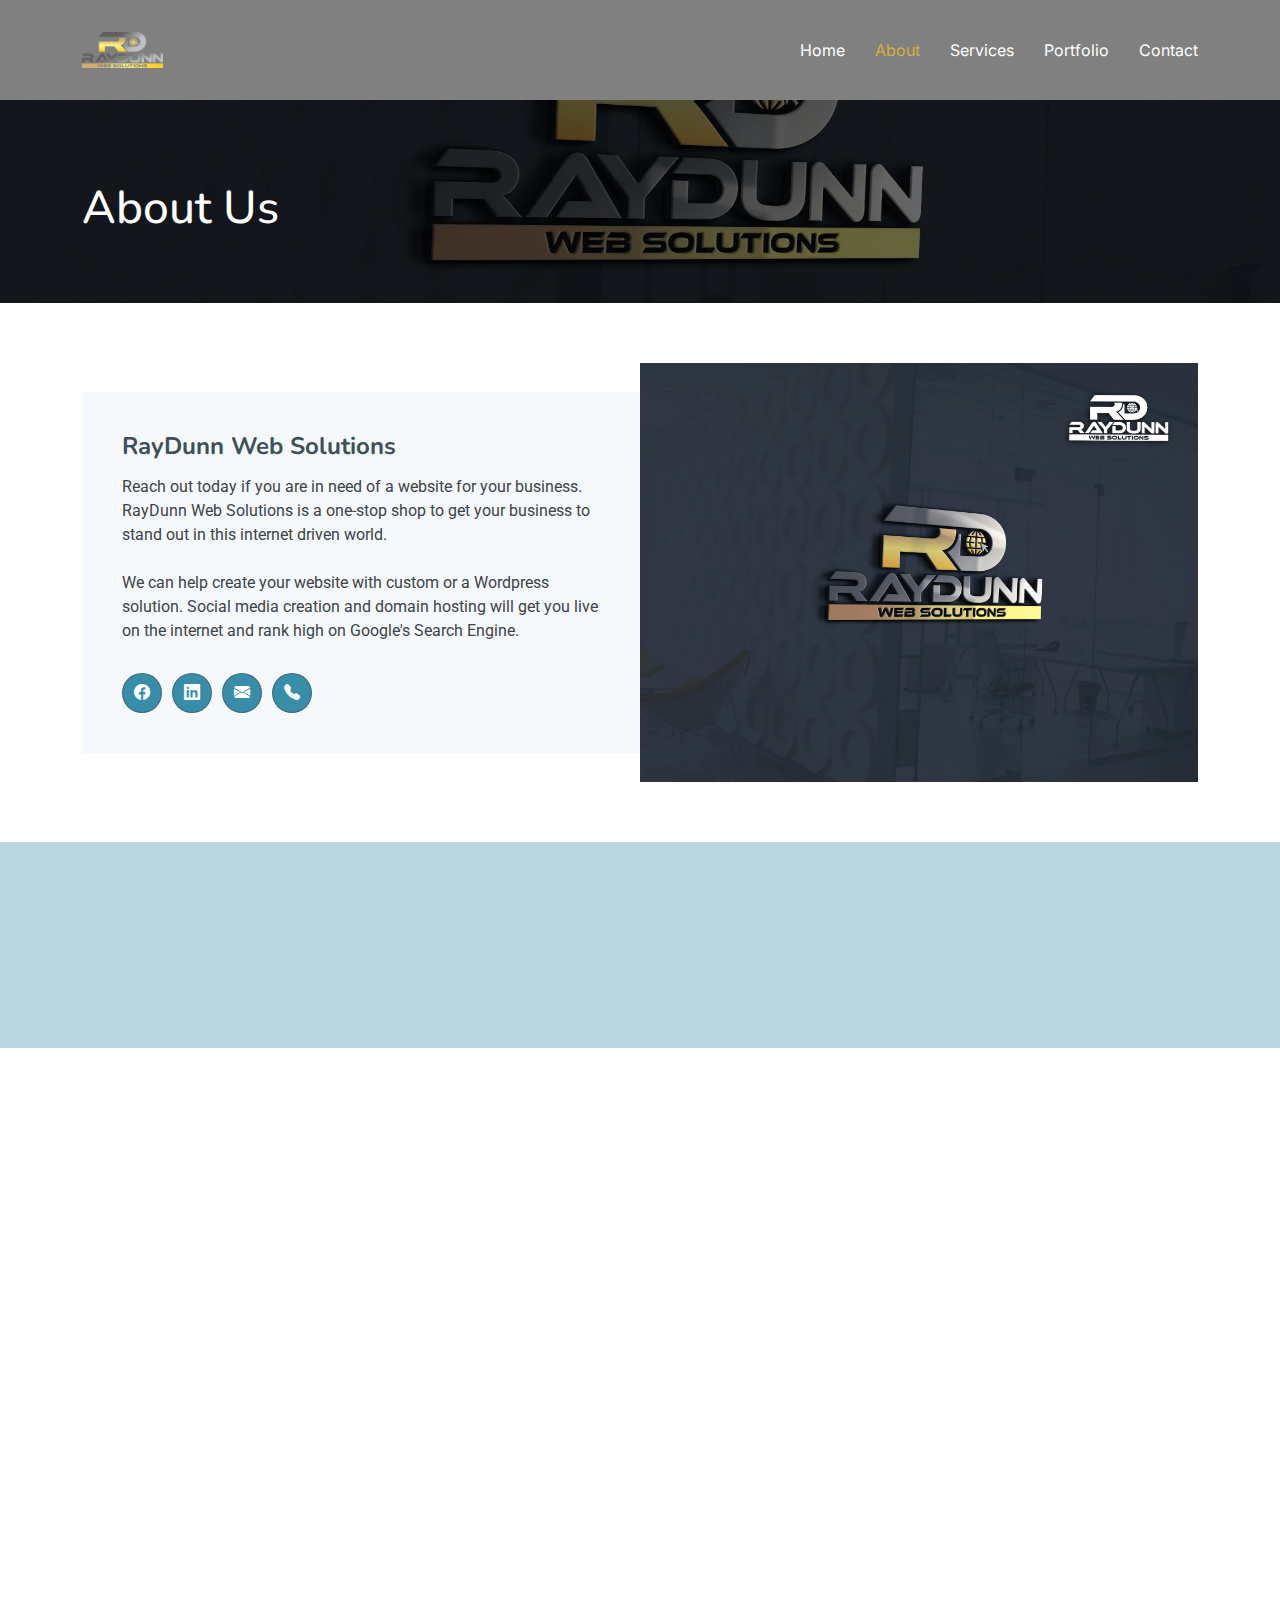
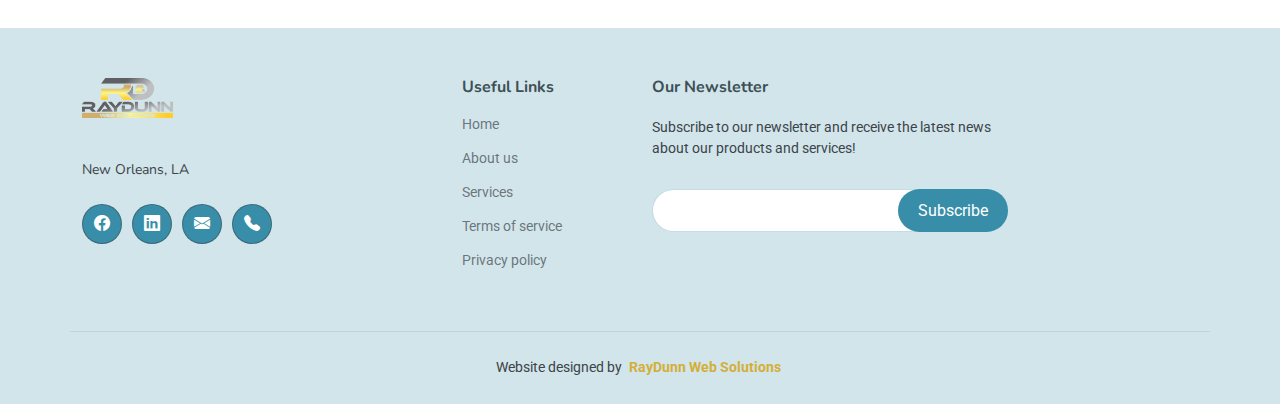
==== about.html @ 3140a882 "small change to the footer" ====
<!DOCTYPE html>
<html lang="en">

<head>
  <meta charset="utf-8">
  <meta content="width=device-width, initial-scale=1.0" name="viewport">
  <title>RayDunn Web Solutions Home Page</title>
  <meta content="" name="description">
  <meta content="" name="keywords">

  <!-- Favicons -->
  <link href="assets/img/RayDunn-logo-noBG.webp" rel="icon">


  <!-- Fonts -->
  <link href="https://fonts.googleapis.com" rel="preconnect">
  <link href="https://fonts.gstatic.com" rel="preconnect" crossorigin>
  <link href="https://fonts.googleapis.com/css2?family=Roboto:ital,wght@0,100;0,300;0,400;0,500;0,700;0,900;1,100;1,300;1,400;1,500;1,700;1,900&family=Inter:wght@100;200;300;400;500;600;700;800;900&family=Nunito:ital,wght@0,200;0,300;0,400;0,500;0,600;0,700;0,800;0,900;1,200;1,300;1,400;1,500;1,600;1,700;1,800;1,900&display=swap" rel="stylesheet">

  <!-- libraries CSS Files -->
  <link href="assets/libraries/bootstrap/css/bootstrap.min.css" rel="stylesheet">
  <link href="assets/libraries/bootstrap-icons/bootstrap-icons.css" rel="stylesheet">
  <link href="assets/libraries/aos/aos.css" rel="stylesheet">
  <link href="assets/libraries/glightbox/css/glightbox.min.css" rel="stylesheet">
  <link href="assets/libraries/swiper/swiper-bundle.min.css" rel="stylesheet">
    <link href="assets/libraries/fontawesome-free/css/all.min.css" rel="stylesheet">

  <!-- Main CSS File -->
  <link href="assets/scss/main.css" rel="stylesheet">

</head>

<body class="index-page">

  <header id="header-secondary" class="header-secondary d-flex align-items-center fixed-top">
    <div class="container-fluid container-xl position-relative d-flex align-items-center">

      <a href="index.html" class="logo d-flex align-items-center me-auto">
        <img src="assets/img/Raydunn-logo-noBG.png" alt="">
       
      </a>

      <nav id="navmenu" class="navmenu">
        <ul>
          <li><a href="index.html#hero">Home</a></li>
          <li><a href="index.html#about" class="active">About</a></li>
          <li><a href="services.html">Services</a></li>
          <li><a href="portfolio.html">Portfolio</a></li>


  <!--
          <li class="dropdown"><a href="#"><span>Dropdown</span> <i class="bi bi-chevron-down toggle-dropdown"></i></a>
            <ul>
              <li><a href="#">Dropdown 1</a></li>
              <li class="dropdown"><a href="#"><span>Deep Dropdown</span> <i class="bi bi-chevron-down toggle-dropdown"></i></a>
                <ul>
                  <li><a href="#">Deep Dropdown 1</a></li>
                  <li><a href="#">Deep Dropdown 2</a></li>
                  <li><a href="#">Deep Dropdown 3</a></li>
                  <li><a href="#">Deep Dropdown 4</a></li>
                  <li><a href="#">Deep Dropdown 5</a></li>
                </ul>
              </li>
              <li><a href="#">Dropdown 2</a></li>
              <li><a href="#">Dropdown 3</a></li>
              <li><a href="#">Dropdown 4</a></li>
            </ul>
          </li>


          -->
          <li><a href="index.html#contact">Contact</a></li>
        </ul>
        <i class="mobile-nav-toggle d-xl-none bi bi-list"></i>
      </nav>

  


    </div>
  </header>

  <main class="main">


      


    <!-- ======= Breadcrumbs ======= -->
    <div class="secondary-page-banner d-flex align-items-center" style="background-image: url('assets/img/raydunnlogoheadert.webp');">
      <div class="container position-relative" data-aos="fade">

        <h2>About Us</h2>
   

      </div>
    </div><!-- End Breadcrumbs -->








    <!-- About Section -->
    <section id="about-page" class="about-page section">

      <div class="container" data-aos="fade-up">
        <div class="row gx-0">

          <div class="col-lg-6 d-flex flex-column justify-content-center" data-aos="fade-up" data-aos-delay="200">
            <div class="content">
          
              <h2>RayDunn Web Solutions</h2>
              <p>
              Reach out today if you are in need of a website for your business. RayDunn Web Solutions is a one-stop shop to get your business to stand out in this internet driven world. 

              <br></br>
              We can help create your website with custom or a Wordpress solution. Social media creation and domain hosting will get you live on the internet and rank high on Google's Search Engine. 
              </p>
            
                <div class="social-links d-flex mt-4">
                  <a href="https://www.facebook.com/profile.php?id=61555772144949"><i class="bi bi-facebook"></i></a>
                  <a href=""><i class="bi bi-linkedin"></i></a>
                  <a href="malto:raydunntech@gmail.com"><i class="bi bi-envelope-fill"></i></a>
                  <a href="malto:raydunntech@gmail.com"><i class="bi bi-telephone-fill"></i></a>
                </div>
             
            </div>
          </div>

          <div class="col-lg-6 d-flex align-items-center" data-aos="zoom-out" data-aos-delay="200">
            <img src="assets/img/3d Mockup.jpg" class="img-fluid" alt="">
          </div>

        </div>
      </div>

    </section><!-- /About Section -->






 

    



    <section id="featured-services" class="featured-services section">

      <div class="container">

        <div class="row gy-4">

          <div class="col-xl-4 col-lg-6" data-aos="fade-up" data-aos-delay="100">
            <div class="service-item d-flex">
              <div class="icon flex-shrink-0"><i class="bi bi-card-checklist"></i></div>
              <div>
                <h4 class="title"><a href="#" class="stretched-link">Website Services</a></h4>
                <p class="description">We can make your business a website that you will be proud to show your cusomter!</p>
              </div>
            </div>
          </div>
     

          <div class="col-xl-4 col-lg-6" data-aos="fade-up" data-aos-delay="200">
            <div class="service-item d-flex">
              <div class="icon flex-shrink-0"><i class="bi bi-search"></i></div>
              <div>
                <h4 class="title"><a href="#" class="stretched-link">Search Engine Optimization (SEO)</a></h4>
                <p class="description">We build every website to comply with Google's SEO Principles!</p>
              </div>
            </div>
          </div>

          <div class="col-xl-4 col-lg-6" data-aos="fade-up" data-aos-delay="300">
            <div class="service-item d-flex">
              <div class="icon flex-shrink-0"><i class="bi bi-database-fill-check"></i></div>
              <div>
                <h4 class="title"><a href="#" class="stretched-link">Domain Services</a></h4>
                <p class="description">WE can create you a new domain or transfer your existing one!</p>
              </div>
            </div>
          </div>

        </div>

      </div>

    </section> 




   

    <!-- More Features Section -->
    <section id="more-features" class="more-features section">

      <div class="container">

        <div class="row justify-content-around gy-4">

          <div class="col-lg-6 d-flex flex-column justify-content-center order-2 order-lg-1" data-aos="fade-up" data-aos-delay="100">
            <h3>Get your business set up to succeed!</h3>
         

            <div class="row">

              <div class="col-lg-6 icon-box d-flex">
                <i class="bi bi-easel flex-shrink-0"></i>
                <div>
                  <h4>Website Optimizing</h4>
                  <p>Every website we build will be optimized for fast speeds and high rankings on Google.</p>
                </div>
              </div><!-- End Icon Box -->

              <div class="col-lg-6 icon-box d-flex">
                <i class="bi bi-cart"></i>
                <div>
                  <h4>E-commerce design and development</h4>
                  <p>Getting an e-commerce solution for your business can be hard. Let us get you set up so your customers will safely purchase your products online!</p>
                </div>
              </div><!-- End Icon Box -->

              <div class="col-lg-6 icon-box d-flex">
                <i class="bi bi-brightness-high flex-shrink-0"></i>
                <div>
                  <h4>Mobile-friendly Development</h4>
                  <p>All of our websites are created to look great on any device. From phone to desktop your site will size down or up automatically to look great on any device!</p>
                </div>
              </div><!-- End Icon Box -->


            </div>

          </div>

          <div class="features-image col-lg-5 order-1 order-lg-2" data-aos="fade-up" data-aos-delay="200">
            <img src="assets/img/why-us.png" alt="">
          </div>

        </div>

      </div>

    </section>


  </main>

  <footer id="footer" class="footer position-relative">

    <div class="container footer-top">
      <div class="row gy-4">
        <div class="col-lg-4 col-md-6 footer-about">
          <a href="index.html" class="logo d-flex align-items-center">
           <img src="assets/img/Raydunn-logo-noBG.png" alt="">
          </a>
          <div class="footer-contact pt-3">
         
            <p>New Orleans, LA</p>
    
          </div>
          <div class="social-links d-flex mt-4">
            <a href="https://www.facebook.com/profile.php?id=61555772144949"><i class="bi bi-facebook"></i></a>
            <a href=""><i class="bi bi-linkedin"></i></a>
            <a href="malto:raydunntech@gmail.com"><i class="bi bi-envelope-fill"></i></a>
            <a href="malto:raydunntech@gmail.com"><i class="bi bi-telephone-fill"></i></a>
          </div>
        </div>

        <div class="col-lg-2 col-md-3 footer-links">
          <h4>Useful Links</h4>
          <ul>
            <li><a href="index.html">Home</a></li>
            <li><a href="#">About us</a></li>
            <li><a href="#">Services</a></li>
            <li><a href="#">Terms of service</a></li>
            <li><a href="#">Privacy policy</a></li>
          </ul>
        </div>

<!--
        <div class="col-lg-2 col-md-3 footer-links">
          <h4>Our Services</h4>
          <ul>
            <li><a href="web-design.html">Web Design</a></li>
            <li><a href="#">Web Development</a></li>
            <li><a href="#">Product Management</a></li>
            <li><a href="#">Marketing</a></li>
            <li><a href="#">Graphic Design</a></li>
          </ul>
        </div>

        -->

        <div class="col-lg-4 col-md-12 footer-newsletter">
          <h4>Our Newsletter</h4>
          <p>Subscribe to our newsletter and receive the latest news about our products and services!</p>
          <form action="forms/newsletter.php" method="post" class="php-email-form">
            <div class="newsletter-form"><input type="email" name="email"><input type="submit" value="Subscribe"></div>
            <div class="loading">Loading</div>
            <div class="error-message"></div>
            <div class="sent-message">Your subscription request has been sent. Thank you!</div>
          </form>
        </div>

      </div>
    </div>

    <div class="container copyright text-center mt-4">
      <p><span>Website designed by</span> <strong class="px-1 sitename"><a href="https://raydunnsolutions.com/">RayDunn Web Solutions</a></strong></p>
    </div>

  </footer>

  <!-- Scroll Top -->
  <a href="#" id="scroll-top" class="scroll-top d-flex align-items-center justify-content-center"><i class="bi bi-arrow-up-short"></i></a>



  <!-- libraries JS Files -->
  <script src="assets/libraries/bootstrap/js/bootstrap.bundle.min.js"></script>
  <script src="assets/libraries/php-email-form/validate.js"></script>
  <script src="assets/libraries/aos/aos.js"></script>
  <script src="assets/libraries/glightbox/js/glightbox.min.js"></script>
  <script src="assets/libraries/swiper/swiper-bundle.min.js"></script>

  <!-- Main JS File -->
  <script src="assets/js/main.js"></script>

</body>

</html>
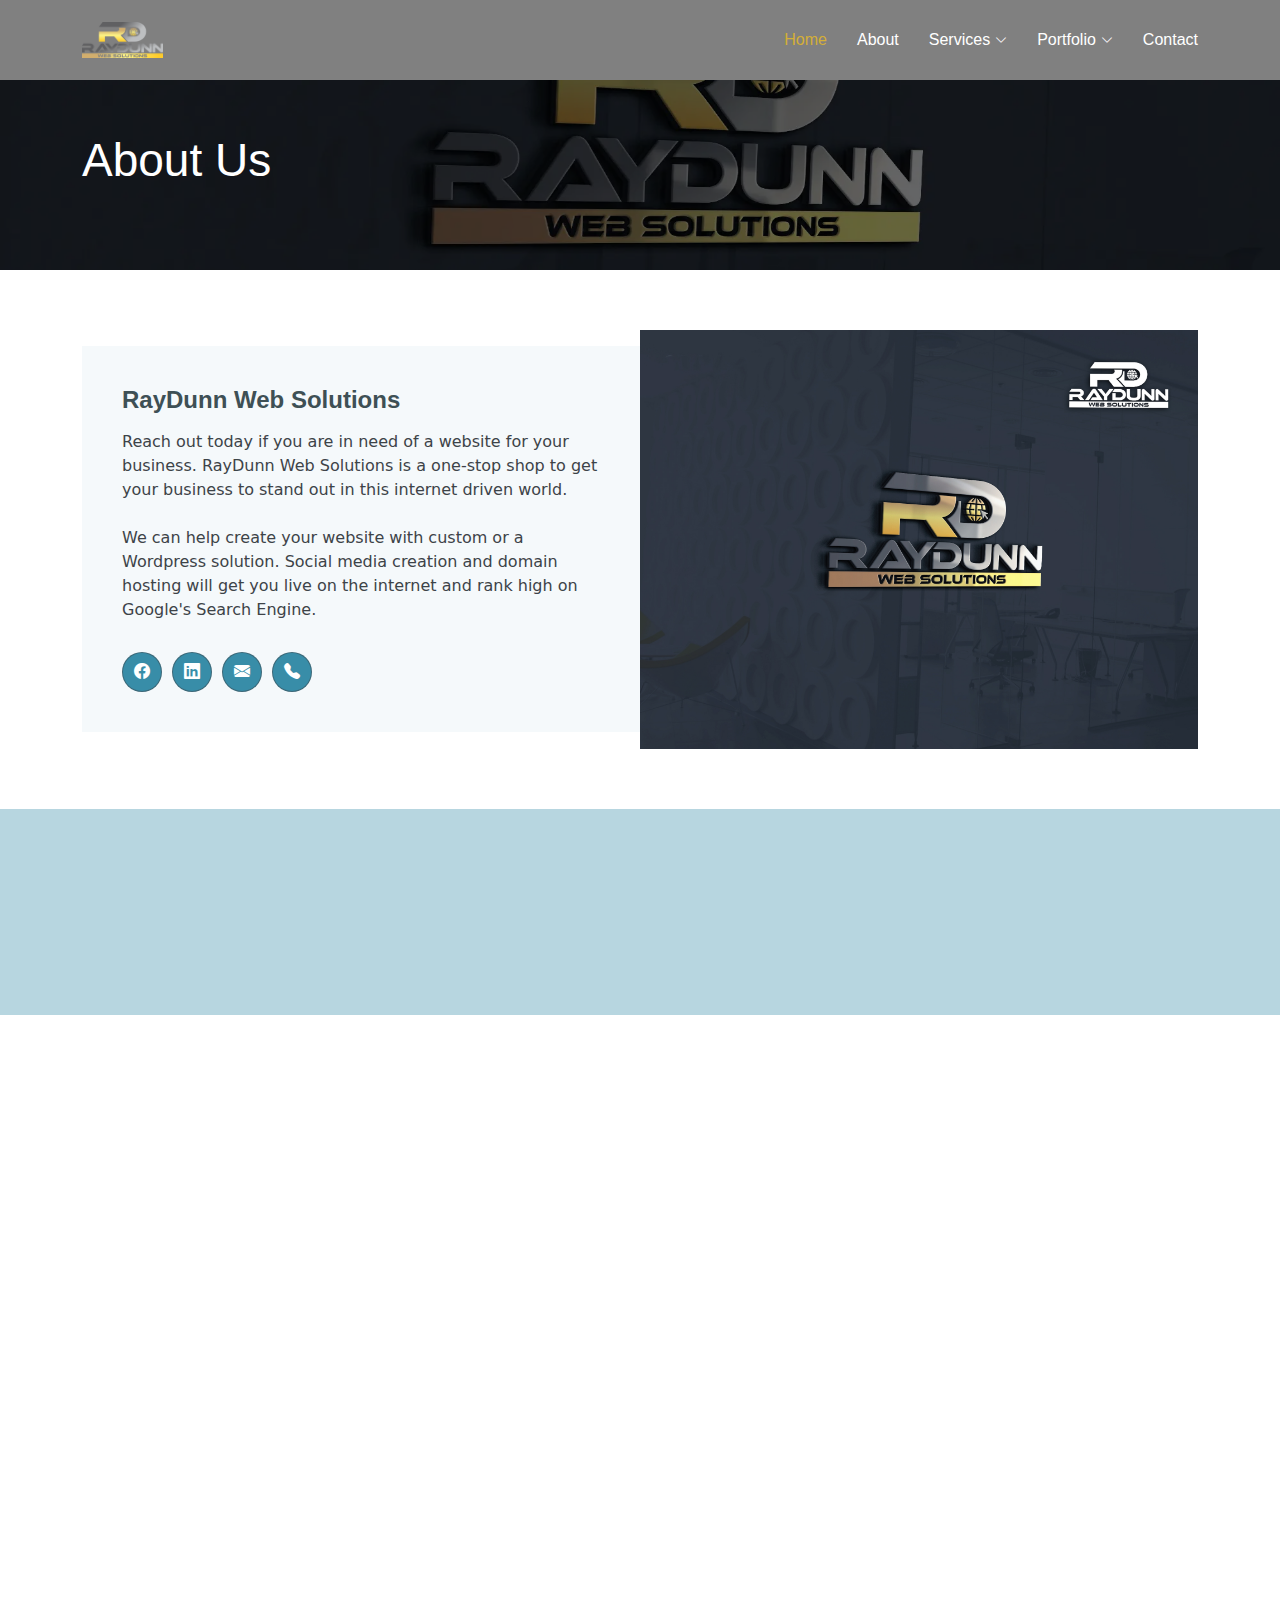
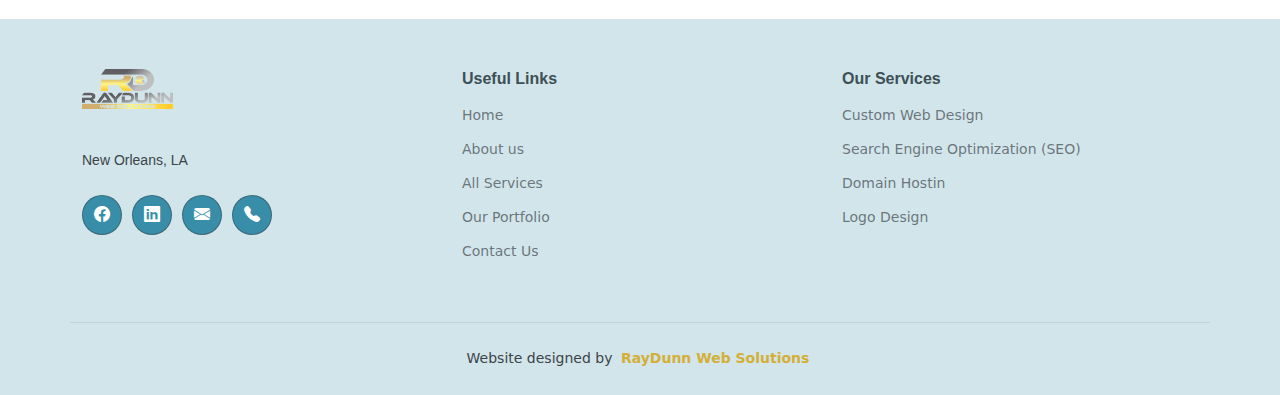
==== commit b13d4bb6: "added open graph tags and fixed footer on every page" ====
--- a/about.html
+++ b/about.html
@@ -4,18 +4,19 @@
 <head>
   <meta charset="utf-8">
   <meta content="width=device-width, initial-scale=1.0" name="viewport">
-  <title>RayDunn Web Solutions Home Page</title>
-  <meta content="" name="description">
-  <meta content="" name="keywords">
-
-  <!-- Favicons -->
-  <link href="assets/img/RayDunn-logo-noBG.webp" rel="icon">
-
-
-  <!-- Fonts -->
-  <link href="https://fonts.googleapis.com" rel="preconnect">
-  <link href="https://fonts.gstatic.com" rel="preconnect" crossorigin>
-  <link href="https://fonts.googleapis.com/css2?family=Roboto:ital,wght@0,100;0,300;0,400;0,500;0,700;0,900;1,100;1,300;1,400;1,500;1,700;1,900&family=Inter:wght@100;200;300;400;500;600;700;800;900&family=Nunito:ital,wght@0,200;0,300;0,400;0,500;0,600;0,700;0,800;0,900;1,200;1,300;1,400;1,500;1,600;1,700;1,800;1,900&display=swap" rel="stylesheet">
+  <title>About us page for RayDunn Web Solutions</title>
+
+  <meta property="og:title" content="About us page for RayDunn Web Solutions">
+  <meta property="og:site_name" content="RayDunn Web Solutions">
+  <meta property="og:url" content="https://raydunnsolutions.com/">
+  <meta property="og:description" content="Project details for RayDunn Web Solutions' Clean Slate Pressure Washing LLC website">
+  <meta property="og:image" content="assets/img/Raydunn-logo-noBG.png" />
+
+
+
+  <!-- Browser icon -->
+  <link href="assets/img/Raydunn-logo-noBG.png" rel="icon">
+
 
   <!-- libraries CSS Files -->
   <link href="assets/libraries/bootstrap/css/bootstrap.min.css" rel="stylesheet">
@@ -30,25 +31,39 @@
 
 </head>
 
-<body class="index-page">
+<body class="about-page">
 
   <header id="header-secondary" class="header-secondary d-flex align-items-center fixed-top">
     <div class="container-fluid container-xl position-relative d-flex align-items-center">
 
       <a href="index.html" class="logo d-flex align-items-center me-auto">
-        <img src="assets/img/Raydunn-logo-noBG.png" alt="">
+        <img src="assets/img/Raydunn-logo-noBG.png" alt="RayDunn logo">
        
       </a>
 
       <nav id="navmenu" class="navmenu">
         <ul>
-          <li><a href="index.html#hero">Home</a></li>
-          <li><a href="index.html#about" class="active">About</a></li>
-          <li><a href="services.html">Services</a></li>
-          <li><a href="portfolio.html">Portfolio</a></li>
-
-
-  <!--
+          <li><a href="index.html" class="active">Home</a></li>
+          <li><a href="about.html">About</a></li>
+          <li class="dropdown"><a href="services.html"><span>Services</span> <i class="bi bi-chevron-down toggle-dropdown"></i></a>
+            <ul>
+              <li><a href="custom-web-design.html">Custom Website Designs</a></li>
+              <li><a href="seo.html">Search Engine Optimization</a></li>
+              <li><a href="domain-hosting.html">Domain Hosting</a></li>
+              <li><a href="logo-design.html">Logo Design</a></li>
+       
+            </ul>
+          </li>
+          <li class="dropdown"><a href="portfolio.html"><span>Portfolio</span> <i class="bi bi-chevron-down toggle-dropdown"></i></a>
+            <ul>
+              <li><a href="clean-slate.html">Clean Slate Pressure Washing </a></li>
+              <li><a href="pristine-clean.html">Pristine Clean Soft Wash</a></li>
+              <li><a href="outkast.html">OutKast Industrial Group</a></li>
+       
+            </ul>
+          </li>
+
+<!--
           <li class="dropdown"><a href="#"><span>Dropdown</span> <i class="bi bi-chevron-down toggle-dropdown"></i></a>
             <ul>
               <li><a href="#">Dropdown 1</a></li>
@@ -69,12 +84,12 @@
 
 
           -->
-          <li><a href="index.html#contact">Contact</a></li>
+          <li><a href="contact.html">Contact</a></li>
         </ul>
         <i class="mobile-nav-toggle d-xl-none bi bi-list"></i>
       </nav>
 
-  
+ 
 
 
     </div>
@@ -131,7 +146,7 @@
           </div>
 
           <div class="col-lg-6 d-flex align-items-center" data-aos="zoom-out" data-aos-delay="200">
-            <img src="assets/img/3d Mockup.jpg" class="img-fluid" alt="">
+            <img src="assets/img/3d Mockup.jpg" class="img-fluid" alt="RayDunn logo">
           </div>
 
         </div>
@@ -241,7 +256,7 @@
           </div>
 
           <div class="features-image col-lg-5 order-1 order-lg-2" data-aos="fade-up" data-aos-delay="200">
-            <img src="assets/img/why-us.png" alt="">
+            <img src="assets/img/why-us.png" alt="why us picture">
           </div>
 
         </div>
@@ -259,7 +274,7 @@
       <div class="row gy-4">
         <div class="col-lg-4 col-md-6 footer-about">
           <a href="index.html" class="logo d-flex align-items-center">
-           <img src="assets/img/Raydunn-logo-noBG.png" alt="">
+           <img src="assets/img/Raydunn-logo-noBG.png" alt="RayDunn logo">
           </a>
           <div class="footer-contact pt-3">
          
@@ -268,47 +283,39 @@
           </div>
           <div class="social-links d-flex mt-4">
             <a href="https://www.facebook.com/profile.php?id=61555772144949"><i class="bi bi-facebook"></i></a>
-            <a href=""><i class="bi bi-linkedin"></i></a>
+            <a href="https://www.linkedin.com/company/raydunn-web-solutions/"><i class="bi bi-linkedin"></i></a>
             <a href="malto:raydunntech@gmail.com"><i class="bi bi-envelope-fill"></i></a>
-            <a href="malto:raydunntech@gmail.com"><i class="bi bi-telephone-fill"></i></a>
-          </div>
-        </div>
-
-        <div class="col-lg-2 col-md-3 footer-links">
+            <a href="tel:5046502562"><i class="bi bi-telephone-fill"></i></a>
+          </div>
+        </div>
+
+        <div class="col-lg-4 col-md-3 footer-links">
           <h4>Useful Links</h4>
           <ul>
             <li><a href="index.html">Home</a></li>
-            <li><a href="#">About us</a></li>
-            <li><a href="#">Services</a></li>
-            <li><a href="#">Terms of service</a></li>
-            <li><a href="#">Privacy policy</a></li>
+            <li><a href="about.html">About us</a></li>
+            <li><a href="services.html">All Services</a></li>
+            <li><a href="portfolio.html">Our Portfolio</a></li>
+            <li><a href="contact.html">Contact Us</a></li>
+ 
           </ul>
         </div>
 
-<!--
-        <div class="col-lg-2 col-md-3 footer-links">
+
+        <div class="col-lg-4 col-md-3 footer-links">
           <h4>Our Services</h4>
           <ul>
-            <li><a href="web-design.html">Web Design</a></li>
-            <li><a href="#">Web Development</a></li>
-            <li><a href="#">Product Management</a></li>
-            <li><a href="#">Marketing</a></li>
-            <li><a href="#">Graphic Design</a></li>
+            <li><a href="custom-web-design.html">Custom Web Design</a></li>
+            <li><a href="seo.html">Search Engine Optimization (SEO)</a></li>
+            <li><a href="domain-hosting.html">Domain Hostin</a></li>
+            <li><a href="logo-design.html">Logo Design</a></li>
+
           </ul>
         </div>
 
-        -->
-
-        <div class="col-lg-4 col-md-12 footer-newsletter">
-          <h4>Our Newsletter</h4>
-          <p>Subscribe to our newsletter and receive the latest news about our products and services!</p>
-          <form action="forms/newsletter.php" method="post" class="php-email-form">
-            <div class="newsletter-form"><input type="email" name="email"><input type="submit" value="Subscribe"></div>
-            <div class="loading">Loading</div>
-            <div class="error-message"></div>
-            <div class="sent-message">Your subscription request has been sent. Thank you!</div>
-          </form>
-        </div>
+  
+
+
 
       </div>
     </div>
--- a/assets/scss/main.css
+++ b/assets/scss/main.css
@@ -141,7 +141,7 @@
 .header-secondary {
   color: var(--default-color);
   background-color: grey;
-  padding: 20px 0;
+  padding: 10px 0;
   transition: all 0.5s;
   z-index: 997;
 }
@@ -202,6 +202,32 @@
 ------------------------------*/
 .index-page .header-secondary {
   --background-color: rgba(255, 255, 255, 0);
+}
+
+/*--------------------------------------------------------------
+# secondary-page-banner
+--------------------------------------------------------------*/
+.secondary-page-banner {
+  padding: 120px 0 60px 0;
+  min-height: 30vh;
+  position: relative;
+  background-size: cover;
+  background-position: center;
+  background-repeat: no-repeat;
+}
+
+.secondary-page-banner:before {
+  content: "";
+  background-color: rgba(0, 0, 0, 0.6);
+  position: absolute;
+  inset: 0;
+}
+
+.secondary-page-banner h1 {
+  font-size: 42px;
+  font-weight: 500;
+  color: #fff;
+  justify-content: flex-start;
 }
 
 /*--------------------------------------------------------------
@@ -393,7 +419,7 @@
   .navmenu a i:hover,
   .navmenu a:focus i:hover {
     background-color: var(--primary);
-    color: var(--contrast-color);
+    color: var(--primary);
   }
   .navmenu a:hover,
   .navmenu .active,
@@ -402,7 +428,7 @@
   }
   .navmenu .active i,
   .navmenu .active:focus i {
-    background-color: var(--accent-color);
+    background-color: var(--default-color);
     color: var(--contrast-color);
     transform: rotate(180deg);
   }
@@ -412,13 +438,16 @@
     z-index: 99;
     padding: 10px 0;
     margin: 10px 20px;
-    background-color: var(--nav-dropdown-background-color);
-    border: 1px solid color-mix(in srgb, var(--default-color), transparent 90%);
+    background-color: grey;
+    border: 1px solid color-mix(in srgb, var(--primary), transparent 90%);
     transition: all 0.5s ease-in-out;
     box-shadow: none;
   }
   .navmenu .dropdown ul ul {
     background-color: rgba(33, 37, 41, 0.1);
+  }
+  .navmenu .dropdown ul a {
+    color: black;
   }
   .navmenu .dropdown > .dropdown-active {
     display: block;
@@ -686,6 +715,25 @@
   padding-bottom: 60px;
   position: relative;
 }
+.section-title h1 {
+  font-size: 32px;
+  font-weight: 700;
+  margin-bottom: 20px;
+  padding-bottom: 20px;
+  position: relative;
+}
+.section-title h1:after {
+  content: "";
+  position: absolute;
+  display: block;
+  width: 50px;
+  height: 3px;
+  background: var(--accent-color);
+  left: 0;
+  right: 0;
+  bottom: 0;
+  margin: auto;
+}
 .section-title h2 {
   font-size: 32px;
   font-weight: 700;
@@ -713,7 +761,7 @@
 # secondary-page-banner
 --------------------------------------------------------------*/
 .secondary-page-banner {
-  padding: 180px 0 60px 0;
+  padding: 120px 0 60px 0;
   min-height: 30vh;
   position: relative;
   background-size: cover;
@@ -762,7 +810,7 @@
   display: flex;
   position: relative;
   background-color: gray;
-  padding: 180px 0 40px 0;
+  padding: 50px 0 40px 0;
   display: flex;
   align-items: center;
   overflow: hidden;
@@ -825,8 +873,8 @@
   }
 }
 .hero .btn-get-started {
-  color: var(--contrast-color);
-  background: var(--accent-color);
+  color: black;
+  background: color-mix(in srgb, var(--accent-color), transparent 15%);
   font-family: var(--heading-font);
   font-weight: 500;
   margin-right: 1rem;
@@ -843,7 +891,7 @@
   background: color-mix(in srgb, var(--accent-color), transparent 15%);
   box-shadow: 0 8px 28px color-mix(in srgb, var(--accent-color), transparent 55%);
 }
-@media (max-width: 640px) {
+@media (max-width: 840px) {
   .hero h1 {
     font-size: 28px;
     line-height: 36px;
@@ -971,12 +1019,12 @@
   font-weight: 600;
   color: black;
 }
-.about .content h3 {
-  font-size: 2rem;
-  font-weight: 700;
+.about .content h1 {
+  font-size: 15px;
+  color: var(--accent-color);
 }
 @media (max-width: 450px) {
-  .about .content h3 {
+  .about .content h1 {
     text-align: center;
     margin-right: 1rem;
   }
@@ -1031,11 +1079,14 @@
 .about .content .read-more:hover i {
   margin-left: 10px;
 }
-.about .about-images img {
+.about .about-image {
+  background-color: rgb(87, 86, 86);
+}
+.about .about-image img {
+  background-color: rgb(87, 86, 86);
   border-radius: 10px;
   margin-right: 2rem;
   padding: 2rem;
-  background-color: rgb(87, 86, 86);
 }
 
 /*--------------------------------------------------------------
@@ -1389,7 +1440,8 @@
 .features .nav-link {
   color: var(--heading-color);
   border: 0;
-  padding: 30px;
+  margin-bottom: 0.5rem;
+  padding: 10px;
   transition: 0.3s;
   border-radius: 10px;
   display: flex;
@@ -1428,7 +1480,6 @@
 .features .tab-pane {
   background: color-mix(in srgb, var(--accent-color), transparent 82%);
   box-shadow: 0px 0 25px 0 rgba(0, 0, 0, 0.1);
-  margin-bottom: 5rem;
   border-radius: 2rem;
 }
 .features .tab-pane .tab-info {
@@ -1621,6 +1672,95 @@
   color: var(--contrast-color);
 }
 
+.logo-design-services .logo-service-item {
+  position: relative;
+  height: 100%;
+  margin-bottom: 30px;
+}
+.logo-design-services .logo-service-item .logo-service-icon {
+  margin-right: 20px;
+}
+.logo-design-services .logo-service-item .logo-service-icon i {
+  color: black;
+  font-size: 40px;
+  line-height: 1;
+  transition: 0.3s;
+}
+.logo-design-services .logo-service-item:hover .logo-service-icon i {
+  color: #d4af37;
+}
+.logo-design-services .logo-service-item .title {
+  color: #d4af37;
+  font-weight: 700;
+  margin-bottom: 10px;
+  font-size: 20px;
+  transition: 0.3s;
+}
+.logo-design-services .logo-service-item .description {
+  font-size: 15px;
+  color: color-mix(in srgb, #3d4348, transparent 30%);
+  margin-bottom: 10px;
+}
+.logo-design-services .logo-service-item .readmore {
+  display: flex;
+  align-items: center;
+  color: color-mix(in srgb, #3d4348, transparent 50%);
+  transition: 0.3s;
+  font-weight: 700;
+  font-size: 14px;
+}
+.logo-design-services .logo-service-item .readmore i {
+  margin-left: 8px;
+}
+.logo-design-services .logo-service-item:hover .title,
+.logo-design-services .logo-service-item:hover .readmore,
+.logo-design-services .logo-service-item:hover .icon i {
+  color: #d4af37;
+}
+
+.logo-service-cards h3 {
+  text-align: center;
+  padding: 2rem;
+  font-size: 25px;
+}
+.logo-service-cards .logo-card-item {
+  border: 1px solid color-mix(in srgb, var(--default-color), transparent 85%);
+  position: relative;
+  border-radius: 0;
+}
+.logo-service-cards .logo-card-item .logo-card-bg {
+  min-height: 250px;
+  position: relative;
+}
+.logo-service-cards .logo-card-item .logo-card-bg img {
+  position: absolute;
+  inset: 0;
+  display: block;
+  width: 100%;
+  height: 100%;
+  -o-object-fit: contain;
+     object-fit: contain;
+  -o-object-position: center;
+     object-position: center;
+  z-index: 1;
+  padding: 1rem;
+}
+.logo-service-cards .logo-card-item .logo-card-body {
+  padding: 30px;
+}
+.logo-service-cards .logo-card-item h4 {
+  font-weight: 700;
+  font-size: 20px;
+  margin-bottom: 15px;
+}
+.logo-service-cards .logo-card-item p {
+  color: color-mix(in srgb, var(--default-color), transparent 40%);
+  margin: 0;
+}
+.logo-service-cards .logo-card-title {
+  text-align: center;
+}
+
 /*--------------------------------------------------------------
 # Services Section
 --------------------------------------------------------------*/
@@ -1893,52 +2033,168 @@
 /*--------------------------------------------------------------
 # Portfolio Details Section
 --------------------------------------------------------------*/
-.portfolio-details .portfolio-details-slider img {
-  width: 100%;
-}
-.portfolio-details .portfolio-details-slider .swiper-pagination {
-  margin-top: 20px;
-  position: relative;
-}
-.portfolio-details .portfolio-details-slider .swiper-pagination .swiper-pagination-bullet {
-  width: 12px;
-  height: 12px;
-  background-color: color-mix(in srgb, var(--default-color), transparent 85%);
-  opacity: 1;
-}
-.portfolio-details .portfolio-details-slider .swiper-pagination .swiper-pagination-bullet-active {
-  background-color: var(--accent-color);
+.portfolio-details {
+  padding-top: 90px;
+}
+.portfolio-details .portfolio-img {
+  max-width: 90%;
+  box-shadow: 10px 10px 8px 10px #888888;
+  padding: 30px;
 }
 .portfolio-details .portfolio-info {
   padding: 30px;
-  box-shadow: 0px 0 30px color-mix(in srgb, var(--default-color), transparent 90%);
+  width: 100%;
+  background-color: whitesmoke;
+  box-shadow: 5px 20px #d4af37;
 }
 .portfolio-details .portfolio-info h3 {
+  font-size: 20px;
+  font-weight: 700;
+  margin-bottom: 20px;
+  text-align: center;
+  padding-bottom: 20px;
+  border-bottom: 1px solid #eee;
+}
+.portfolio-details .portfolio-info a {
+  border-radius: 2rem;
+  background-color: color-mix(in srgb, var(--accent-color), transparent 15%);
+  padding: 5px 10px 5px;
+  color: black;
+  margin: 10px 10px;
+  margin-bottom: 2rem;
+  margin-top: 1rem;
+}
+.portfolio-details .portfolio-info a:hover {
+  background-color: #d4af37;
+}
+.portfolio-details .portfolio-info ul {
+  list-style: none;
+  padding: 0;
+  font-size: 15px;
+}
+.portfolio-details .portfolio-info ul li + li {
+  margin-top: 15px;
+}
+.portfolio-details .portfolio-description {
+  padding-top: 30px;
+  text-align: center;
+  padding: 30px;
+}
+.portfolio-details .portfolio-description h2 {
+  font-size: 26px;
+  font-weight: 700;
+  margin-bottom: 20px;
+}
+.portfolio-details .portfolio-description h4 {
+  font-size: 20px;
+  font-weight: 600;
+}
+.portfolio-details .portfolio-description p {
+  padding: 0;
+}
+
+/*--------------------------------------------------------------
+# Services Section
+--------------------------------------------------------------*/
+.portfolio-services {
+  margin-top: -4rem;
+}
+.portfolio-services .section-title h2 {
   font-size: 22px;
   font-weight: 700;
   margin-bottom: 20px;
   padding-bottom: 20px;
-  border-bottom: 1px solid color-mix(in srgb, var(--default-color), transparent 85%);
-}
-.portfolio-details .portfolio-info ul {
-  list-style: none;
-  padding: 0;
-  font-size: 15px;
-}
-.portfolio-details .portfolio-info ul li + li {
-  margin-top: 10px;
-}
-.portfolio-details .portfolio-description {
-  padding-top: 30px;
-}
-.portfolio-details .portfolio-description h2 {
-  font-size: 26px;
-  font-weight: 700;
-  margin-bottom: 20px;
-}
-.portfolio-details .portfolio-description p {
-  padding: 0;
-  color: color-mix(in srgb, var(--default-color), transparent 30%);
+  position: relative;
+}
+.portfolio-services .section-title h2:after {
+  content: "";
+  position: absolute;
+  display: block;
+  width: 50px;
+  height: 3px;
+  background: var(--accent-color);
+  left: 0;
+  right: 0;
+  bottom: 0;
+  margin: auto;
+}
+.portfolio-services .section-title p {
+  margin-bottom: 0;
+}
+.portfolio-services .portfolio-service-item {
+  background-color: whitesmoke;
+  box-shadow: 0px 0 30px 0 rgba(0, 0, 0, 0.1);
+  padding: 20px 30px;
+  transition: all ease-in-out 0.4s;
+  height: 100%;
+  overflow: hidden;
+  z-index: 1;
+}
+.portfolio-services .portfolio-service-item:before {
+  content: "";
+  position: absolute;
+  background: color-mix(in srgb, var(--accent-color), transparent 66%);
+  right: -80px;
+  top: -80px;
+  width: 150px;
+  height: 150px;
+  border-radius: 50%;
+  transition: all 0.3s;
+  z-index: -1;
+}
+.portfolio-services .portfolio-service-item:after {
+  content: "";
+  position: absolute;
+  background: color-mix(in srgb, var(--accent-color), transparent 77%);
+  right: -140px;
+  top: -140px;
+  width: 250px;
+  height: 250px;
+  border-radius: 50%;
+  transition: all 0.3s;
+  z-index: -1;
+}
+.portfolio-services .portfolio-service-item i {
+  background: var(--white);
+  color: var(--black);
+  font-size: 34px;
+  transition: 0.3s;
+  display: flex;
+  align-items: center;
+  justify-content: center;
+  width: 56px;
+  height: 56px;
+  border-radius: 50%;
+}
+.portfolio-services .portfolio-service-item h4 {
+  font-weight: 600;
+  margin: 15px 0 0 0;
+  transition: 0.3s;
+  font-size: 20px;
+}
+.portfolio-services .portfolio-service-item h4 a {
+  color: var(--heading-color);
+}
+.portfolio-services .portfolio-service-item p {
+  line-height: 24px;
+  font-size: 14px;
+  margin: 10px 0 0 0;
+}
+.portfolio-services .portfolio-service-item:hover:before, .portfolio-services .portfolio-service-item:hover:after {
+  background-color: color-mix(in srgb, var(--accent-color), transparent 77%);
+  right: 0;
+  top: 0;
+  width: 100%;
+  height: 100%;
+  border-radius: 0px;
+}
+.portfolio-services .portfolio-service-item:hover h4 a,
+.portfolio-services .portfolio-service-item:hover p {
+  color: black;
+}
+.portfolio-services .portfolio-service-item:hover i {
+  background: #3d4348;
+  color: white;
 }
 
 /*--------------------------------------------------------------
@@ -2165,6 +2421,128 @@
   color: var(--accent-color);
 }
 
+.services-page-about {
+  padding-top: 100px;
+}
+.services-page-about .services-about-content h2 {
+  font-size: 16px;
+  font-weight: 500;
+  line-height: 19px;
+  padding: 10px 20px;
+  background: color-mix(in srgb, var(--accent-color), transparent 95%);
+  color: var(--accent-color);
+  border-radius: 7px;
+  display: inline-block;
+}
+.services-page-about .services-about-content h3 {
+  font-weight: 700;
+}
+.services-page-about .services-about-content p:last-child {
+  margin-bottom: 0;
+}
+.services-page-about .services-about-content .services-read-more {
+  background: var(--accent-color);
+  color: var(--contrast-color);
+  font-family: var(--heading-font);
+  font-weight: 500;
+  font-size: 16px;
+  letter-spacing: 1px;
+  padding: 12px 24px;
+  border-radius: 5px;
+  transition: 0.3s;
+  display: inline-flex;
+  align-items: center;
+  justify-content: center;
+}
+.services-page-about .services-about-content .services-read-more i {
+  font-size: 18px;
+  margin-left: 5px;
+  line-height: 0;
+  transition: 0.3s;
+}
+.services-page-about .services-about-content .services-read-more:hover {
+  background: color-mix(in srgb, var(--accent-color), transparent 20%);
+  padding-right: 19px;
+}
+.services-page-about .services-about-content .services-read-more:hover i {
+  margin-left: 10px;
+}
+.services-page-about .services-icon-box {
+  background-color: var(--surface-color);
+  padding: 50px 40px;
+  box-shadow: 0px 10px 50px rgba(0, 0, 0, 0.1);
+  border-radius: 10px;
+  transition: all 0.3s ease-out 0s;
+}
+.services-page-about .services-icon-box i {
+  width: 80px;
+  height: 80px;
+  border-radius: 50%;
+  display: inline-flex;
+  align-items: center;
+  justify-content: center;
+  margin-bottom: 24px;
+  font-size: 32px;
+  line-height: 0;
+  transition: all 0.4s ease-out 0s;
+  background-color: color-mix(in srgb, var(--accent-color), transparent 95%);
+  color: var(--accent-color);
+}
+.services-page-about .services-icon-box h4 {
+  margin-bottom: 10px;
+  font-size: 24px;
+  font-weight: 700;
+}
+.services-page-about .services-icon-box p {
+  margin-bottom: 0;
+}
+.services-page-about .services-icon-box:hover i {
+  background-color: var(--accent-color);
+  color: var(--contrast-color);
+}
+.services-page-about .services-icon-boxes .col-md-6:nth-child(2) .icon-box,
+.services-page-about .services-icon-boxes .col-md-6:nth-child(4) .icon-box {
+  margin-top: -40px;
+}
+@media (max-width: 768px) {
+  .services-page-about .services-icon-boxes .col-md-6:nth-child(2) .icon-box,
+  .services-page-about .services-icon-boxes .col-md-6:nth-child(4) .icon-box {
+    margin-top: 0;
+  }
+}
+
+.about-page-features .about-page-features-item {
+  background-color: var(--surface-color);
+  display: flex;
+  align-items: center;
+  padding: 20px;
+  transition: 0.3s;
+  border: 1px solid color-mix(in srgb, var(--default-color), transparent 90%);
+  position: relative;
+}
+.about-page-features .about-page-features-item i {
+  font-size: 32px;
+  padding-right: 10px;
+  line-height: 0;
+}
+.about-page-features .about-page-features-item h3 {
+  font-weight: 700;
+  margin: 0;
+  padding: 0;
+  line-height: 1;
+  font-size: 16px;
+}
+.about-page-features .about-page-features-item h3 a {
+  color: var(--heading-color);
+  transition: 0.3s;
+}
+.about-page-features .about-page-features-item:hover {
+  border-color: var(--accent-color);
+}
+.about-page-features .about-page-features-item:hover h3 a {
+  color: var(--accent-color);
+}
+
 /*--------------------------------------------------------------
 # Starter Section Section
 --------------------------------------------------------------*/
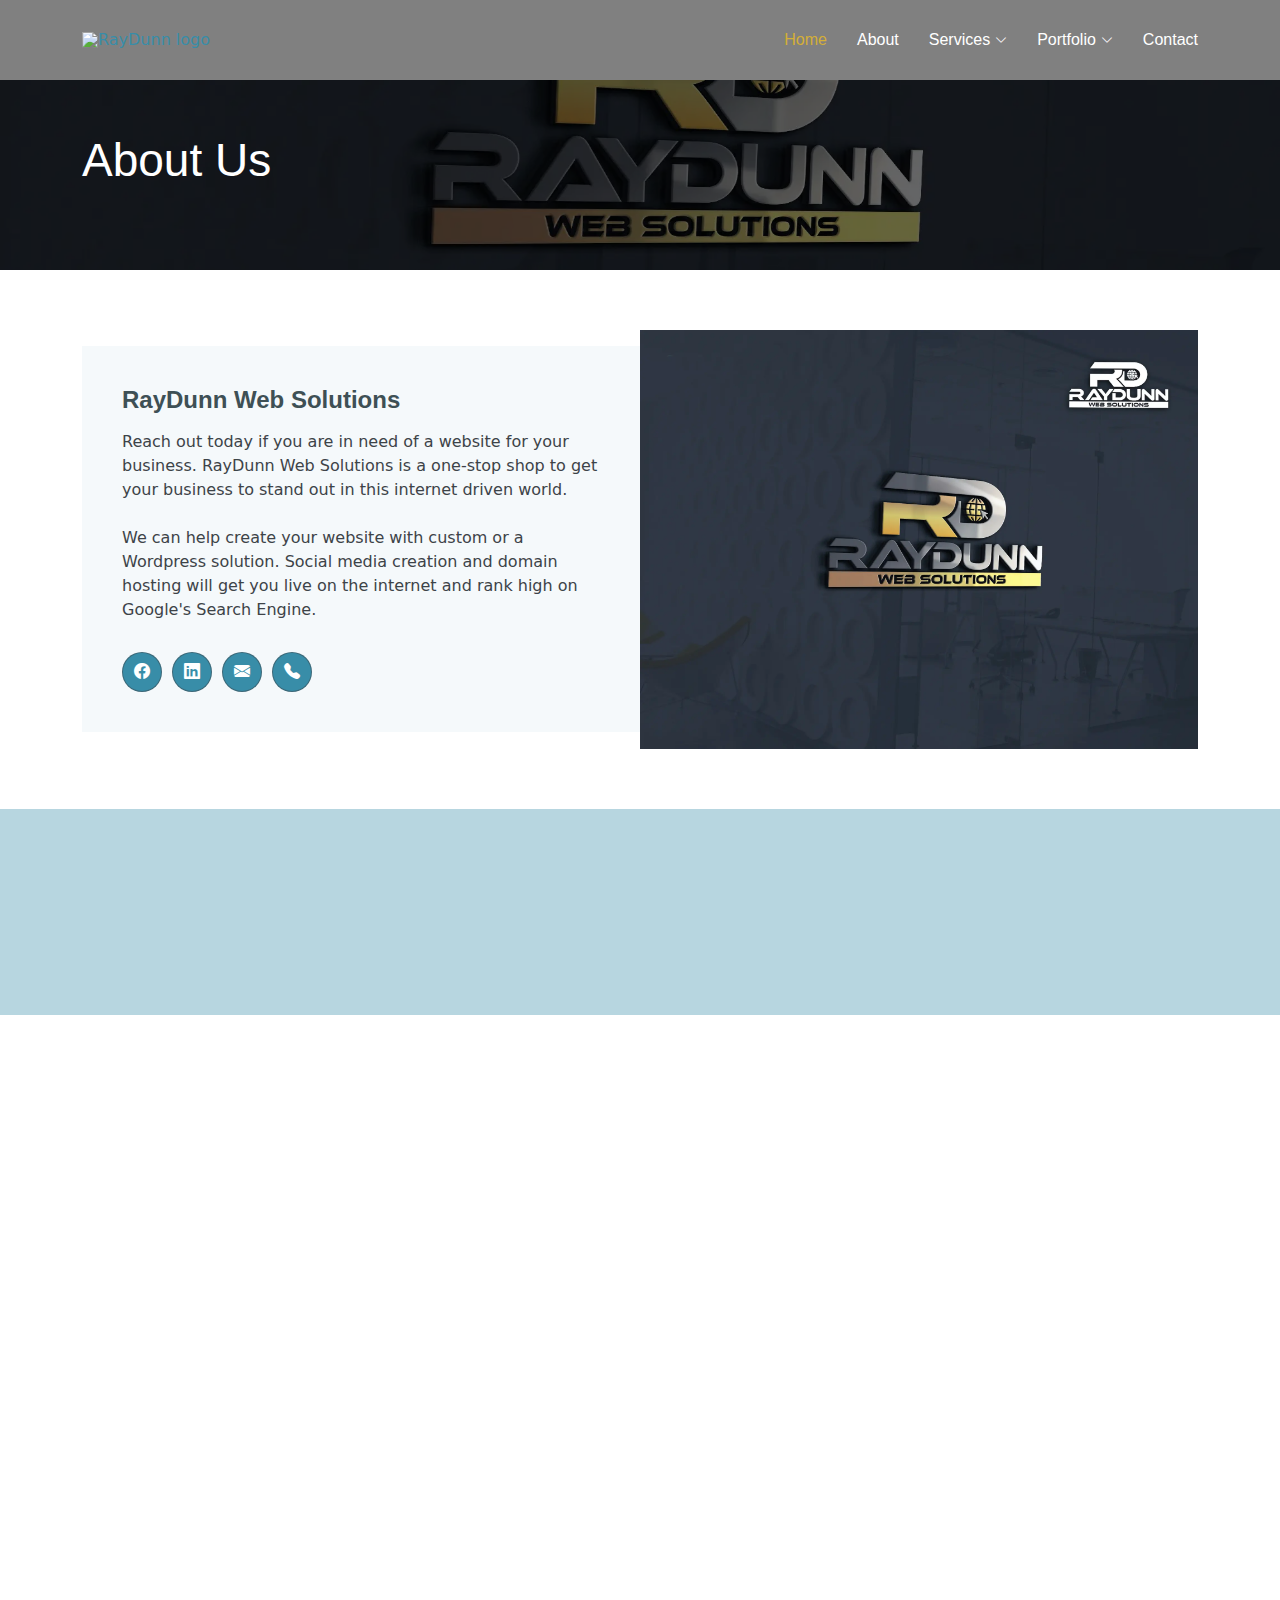
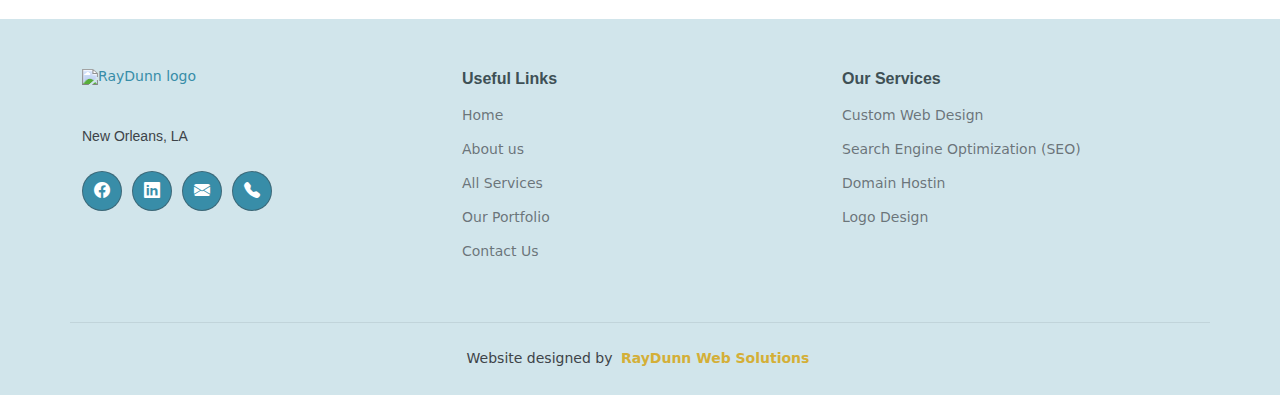
==== commit a5598856: "changed all images to .webp format" ====
--- a/about.html
+++ b/about.html
@@ -29,6 +29,12 @@
   <!-- Main CSS File -->
   <link href="assets/scss/main.css" rel="stylesheet">
 
+
+    <!--Canonical URL-->
+    <link rel="canonical" href="https://raydunnsolutions.com/about.html" />
+
+
+
 </head>
 
 <body class="about-page">
@@ -37,7 +43,7 @@
     <div class="container-fluid container-xl position-relative d-flex align-items-center">
 
       <a href="index.html" class="logo d-flex align-items-center me-auto">
-        <img src="assets/img/Raydunn-logo-noBG.png" alt="RayDunn logo">
+        <img src="assets/img/Raydunn-logo-noBG.webp" alt="RayDunn logo">
        
       </a>
 
@@ -146,7 +152,7 @@
           </div>
 
           <div class="col-lg-6 d-flex align-items-center" data-aos="zoom-out" data-aos-delay="200">
-            <img src="assets/img/3d Mockup.jpg" class="img-fluid" alt="RayDunn logo">
+            <img src="assets/img/3d Mockup.webp" class="img-fluid" alt="RayDunn logo">
           </div>
 
         </div>
@@ -256,7 +262,7 @@
           </div>
 
           <div class="features-image col-lg-5 order-1 order-lg-2" data-aos="fade-up" data-aos-delay="200">
-            <img src="assets/img/why-us.png" alt="why us picture">
+            <img src="assets/img/why-us.webp" alt="why us picture">
           </div>
 
         </div>
@@ -274,7 +280,7 @@
       <div class="row gy-4">
         <div class="col-lg-4 col-md-6 footer-about">
           <a href="index.html" class="logo d-flex align-items-center">
-           <img src="assets/img/Raydunn-logo-noBG.png" alt="RayDunn logo">
+           <img src="assets/img/Raydunn-logo-noBG.webp" alt="RayDunn logo">
           </a>
           <div class="footer-contact pt-3">
          
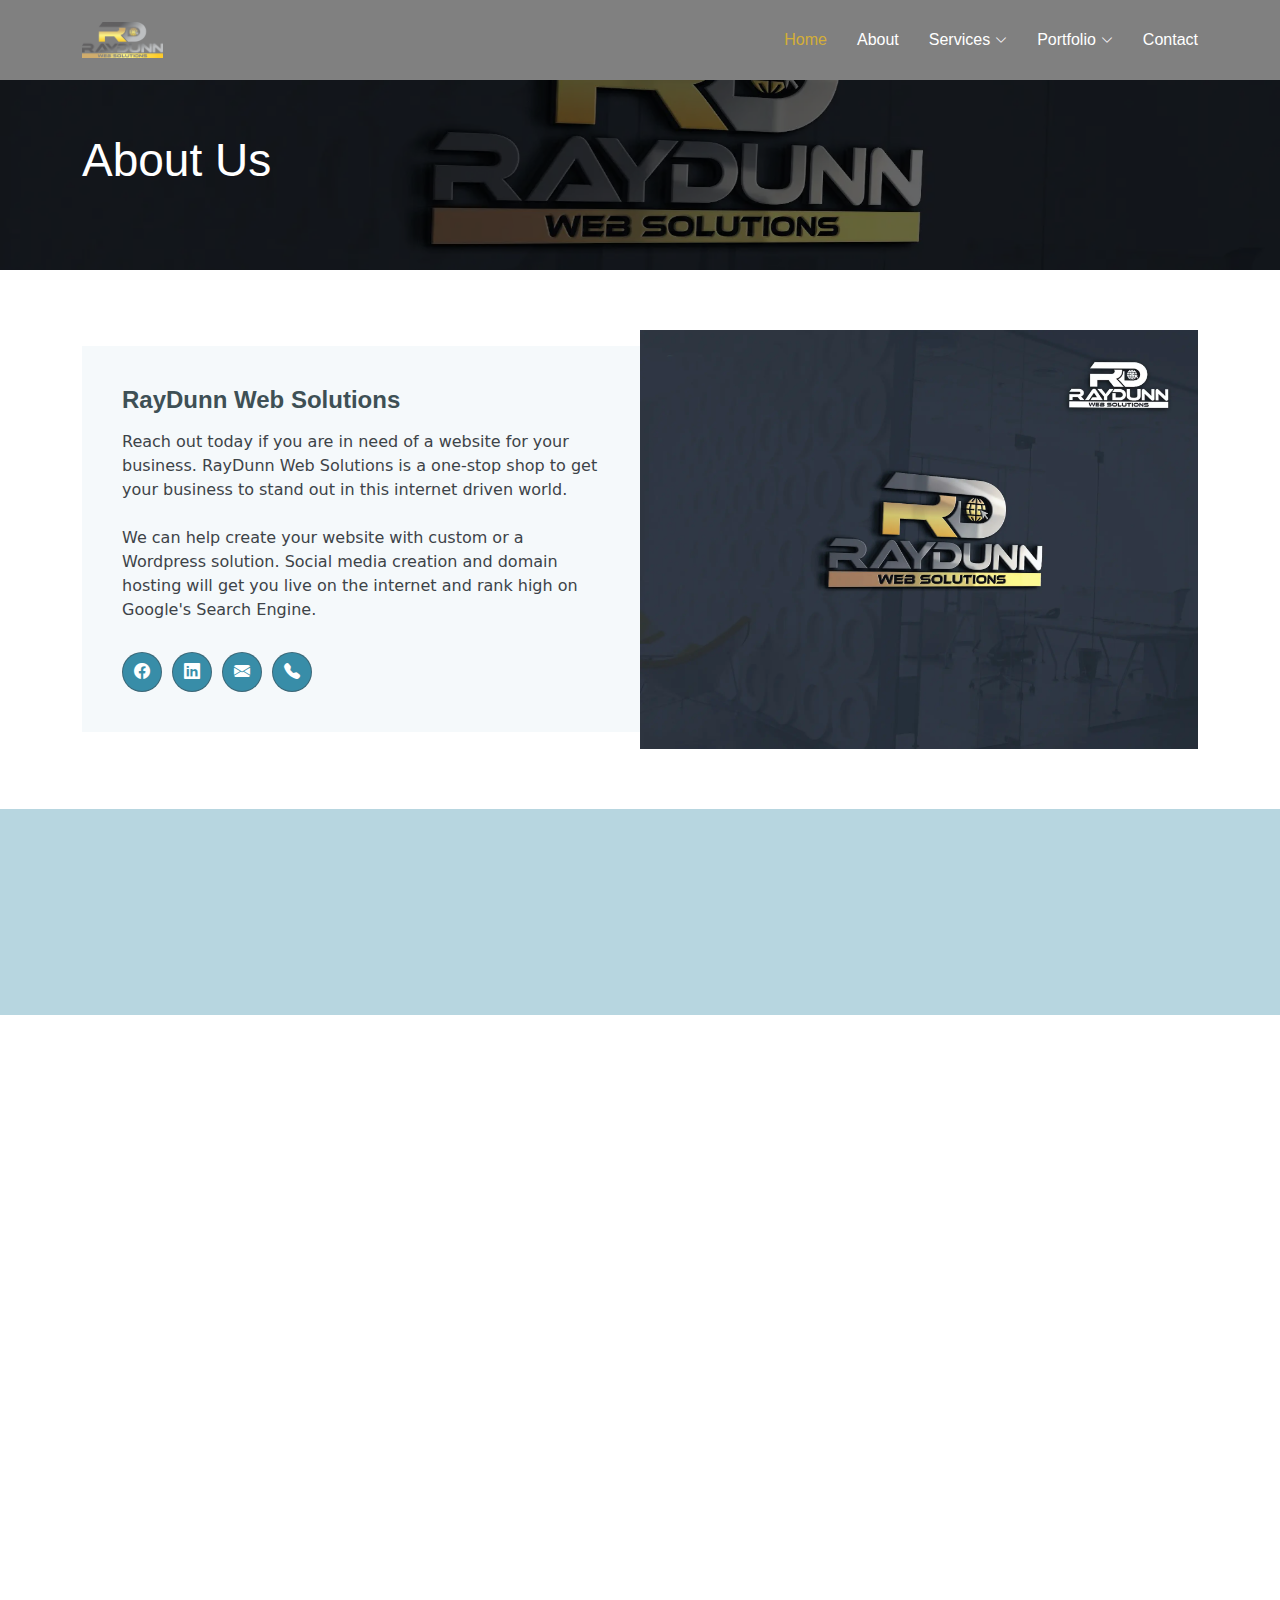
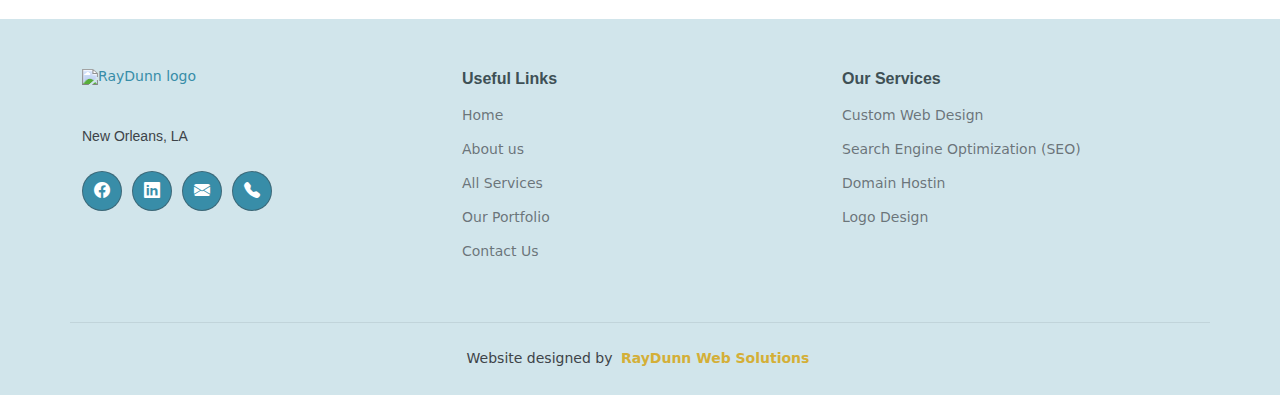
==== commit f94e6267: "fixeed logo image in navbar on every page" ====
--- a/about.html
+++ b/about.html
@@ -43,7 +43,7 @@
     <div class="container-fluid container-xl position-relative d-flex align-items-center">
 
       <a href="index.html" class="logo d-flex align-items-center me-auto">
-        <img src="assets/img/Raydunn-logo-noBG.webp" alt="RayDunn logo">
+        <img src="assets/img/RayDunn-logo-noBG.webp" alt="RayDunn logo">
        
       </a>
 
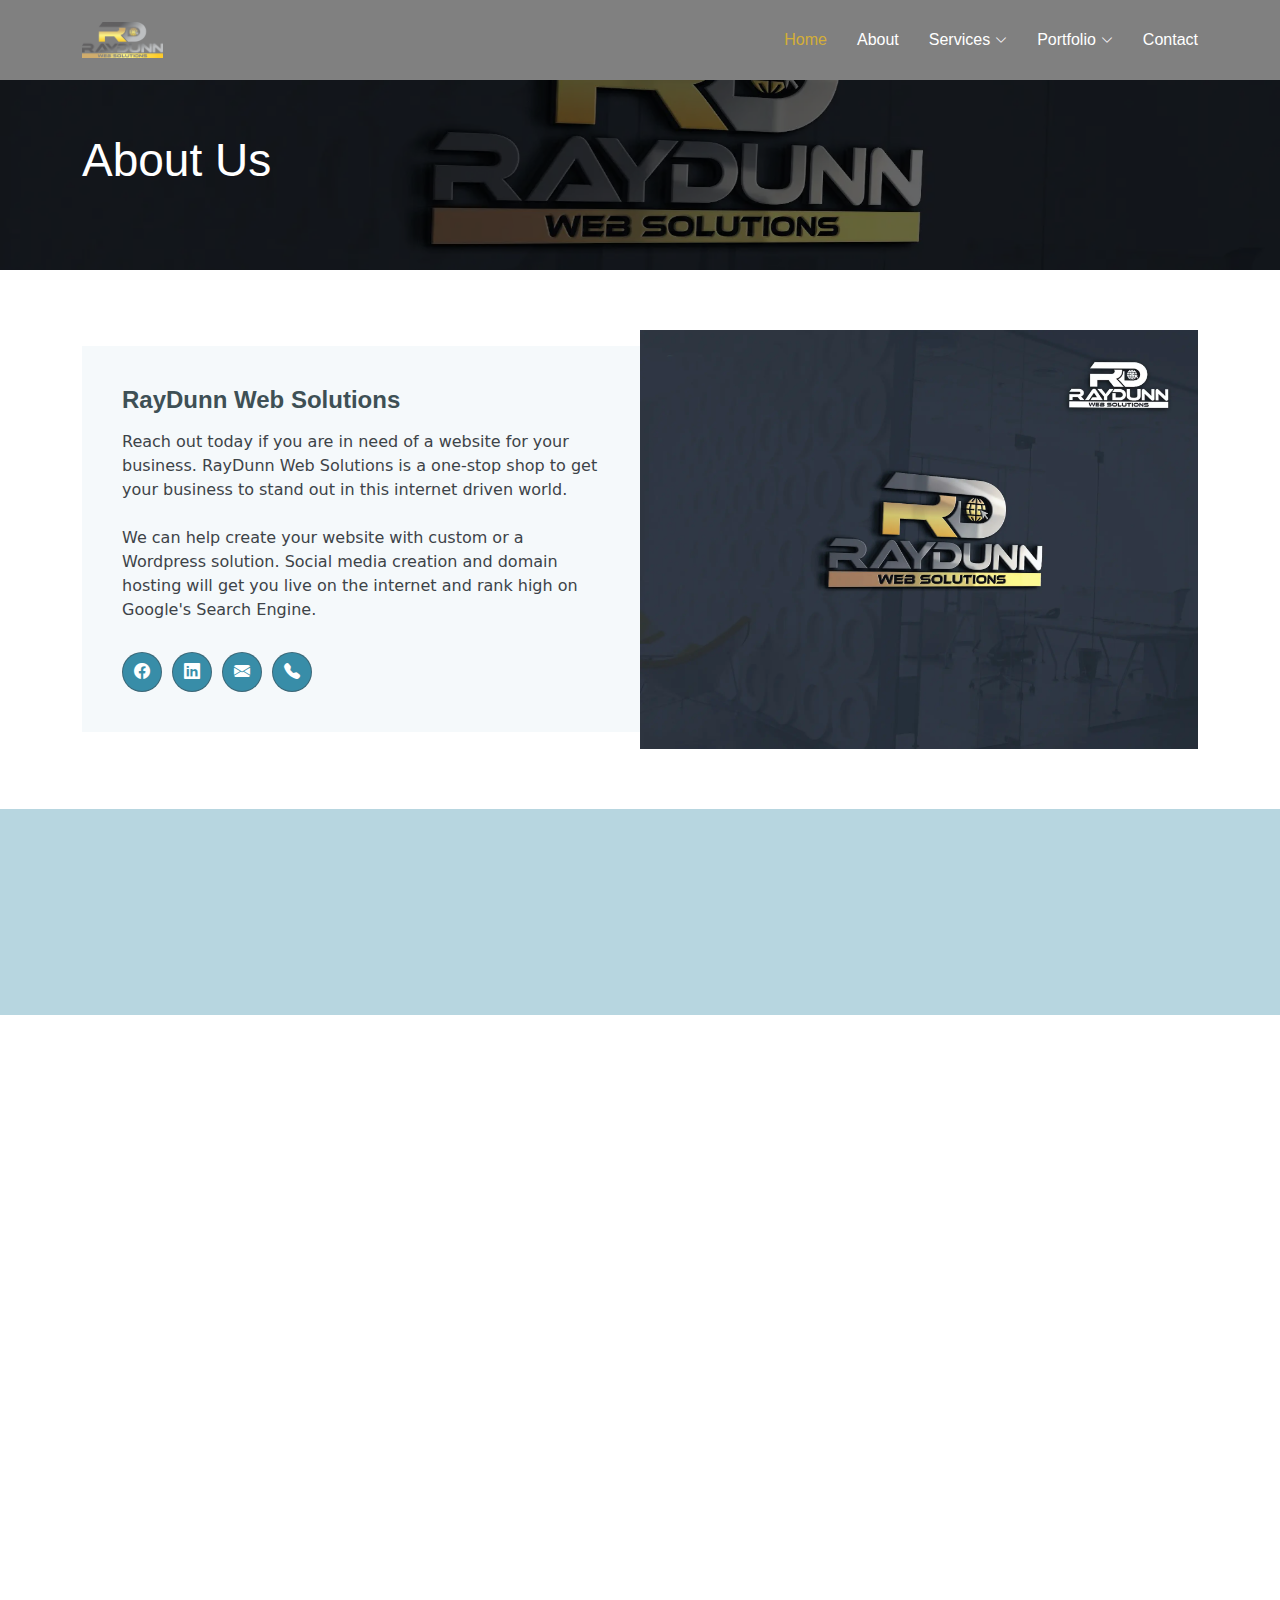
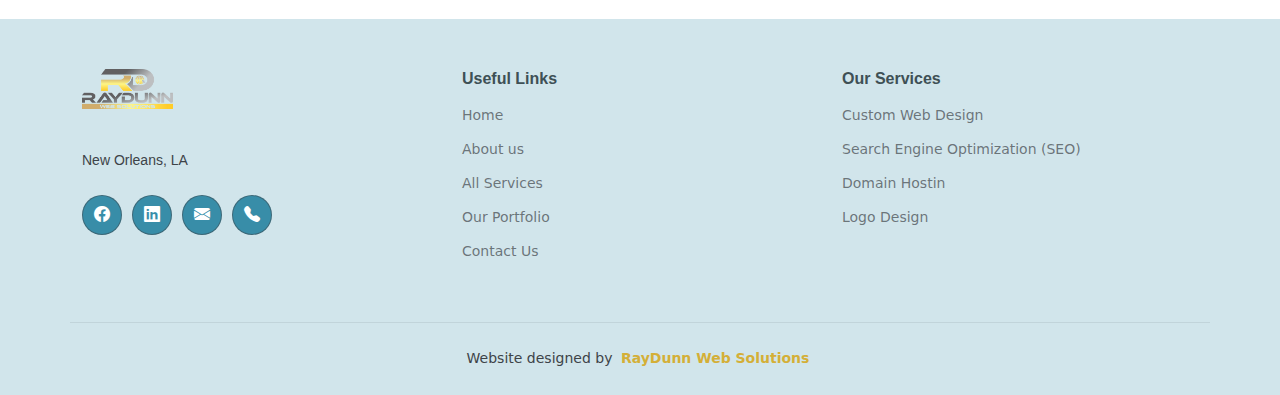
==== commit 9e739736: "another image tag fix throughout website" ====
--- a/about.html
+++ b/about.html
@@ -280,7 +280,7 @@
       <div class="row gy-4">
         <div class="col-lg-4 col-md-6 footer-about">
           <a href="index.html" class="logo d-flex align-items-center">
-           <img src="assets/img/Raydunn-logo-noBG.webp" alt="RayDunn logo">
+           <img src="assets/img/RayDunn-logo-noBG.webp" alt="RayDunn logo">
           </a>
           <div class="footer-contact pt-3">
          
